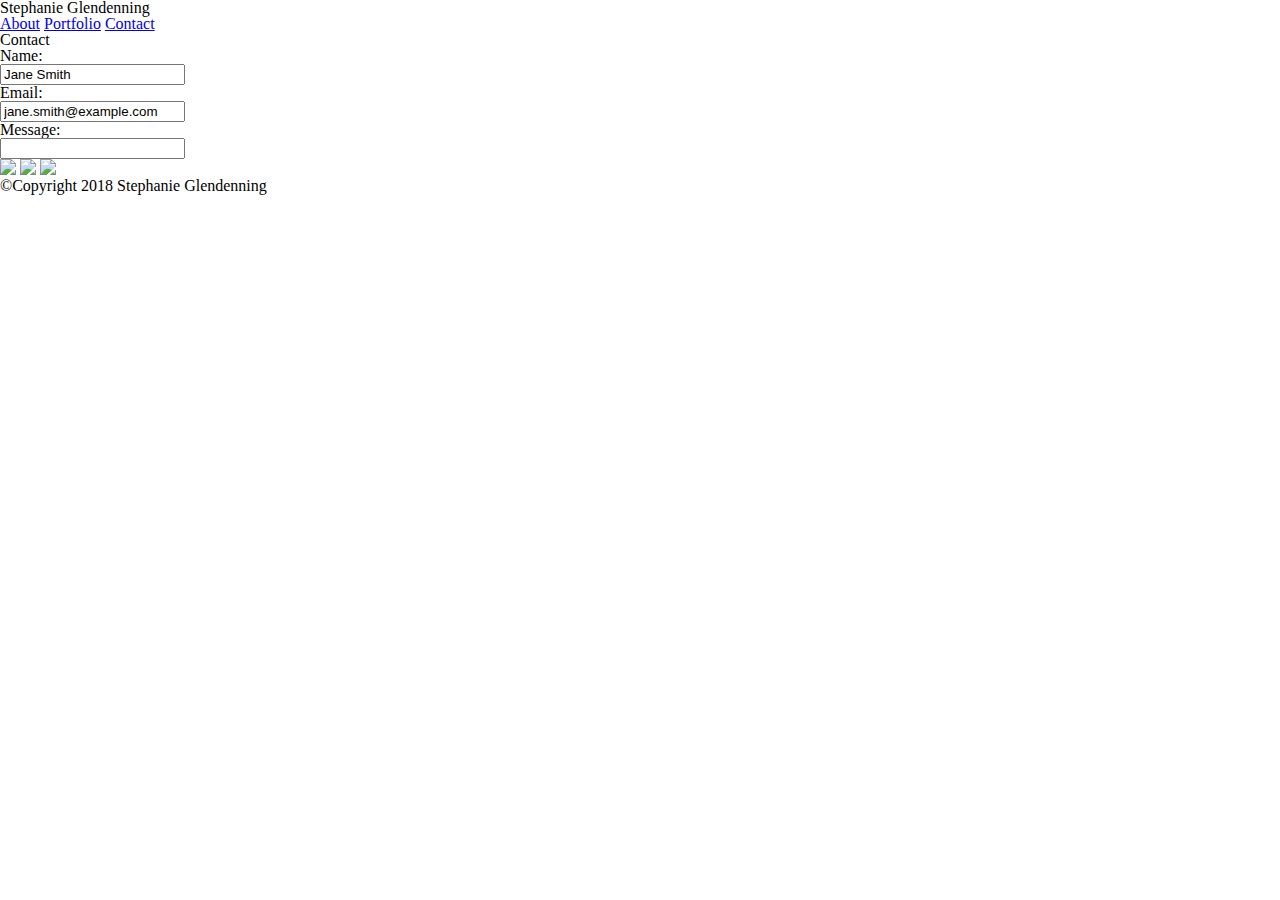
==== contact.html @ 9d3afd81 "all html" ====
<!DOCTYPE html>
<html>
  <head>
    <meta charset="utf-8">
    <title>Stephanie Glendenning</title>
    <link rel="stylesheet" href="/assets/css/reset.css">
    <link rel="stylesheet" href="/assets/css/style.css">
  </head>
  <body>
    <div class="wrapper">
      <header>
        <div class="Name">
          Stephanie Glendenning
        </div>
        <nav>
          <a href="index.html">About</a>
          <a href="portfolio.html">Portfolio</a>
          <a href="contact.html">Contact</a>
        </nav>
      </header>
      <div class="mid">
        <section class="contact-form">
          <h1>Contact</h1>
          <form>
            Name:<br>
            <input type="text" value="Jane Smith"><br>
            Email:<br>
            <input type="text" value="jane.smith@example.com"><br>
            Message: <br>
            <input type="text">
          </form>
        </section>
        <section class="connect">
          <a href="https://placeholder.com"><img src="http://via.placeholder.com/50x50"></a>
          <a href="https://placeholder.com"><img src="http://via.placeholder.com/50x50"></a>
          <a href="https://placeholder.com"><img src="http://via.placeholder.com/50x50"></a>
        </section>
      </div>
      <footer>
        &copy;Copyright 2018 Stephanie Glendenning
      </footer>
    </div>
  </body>
</html>
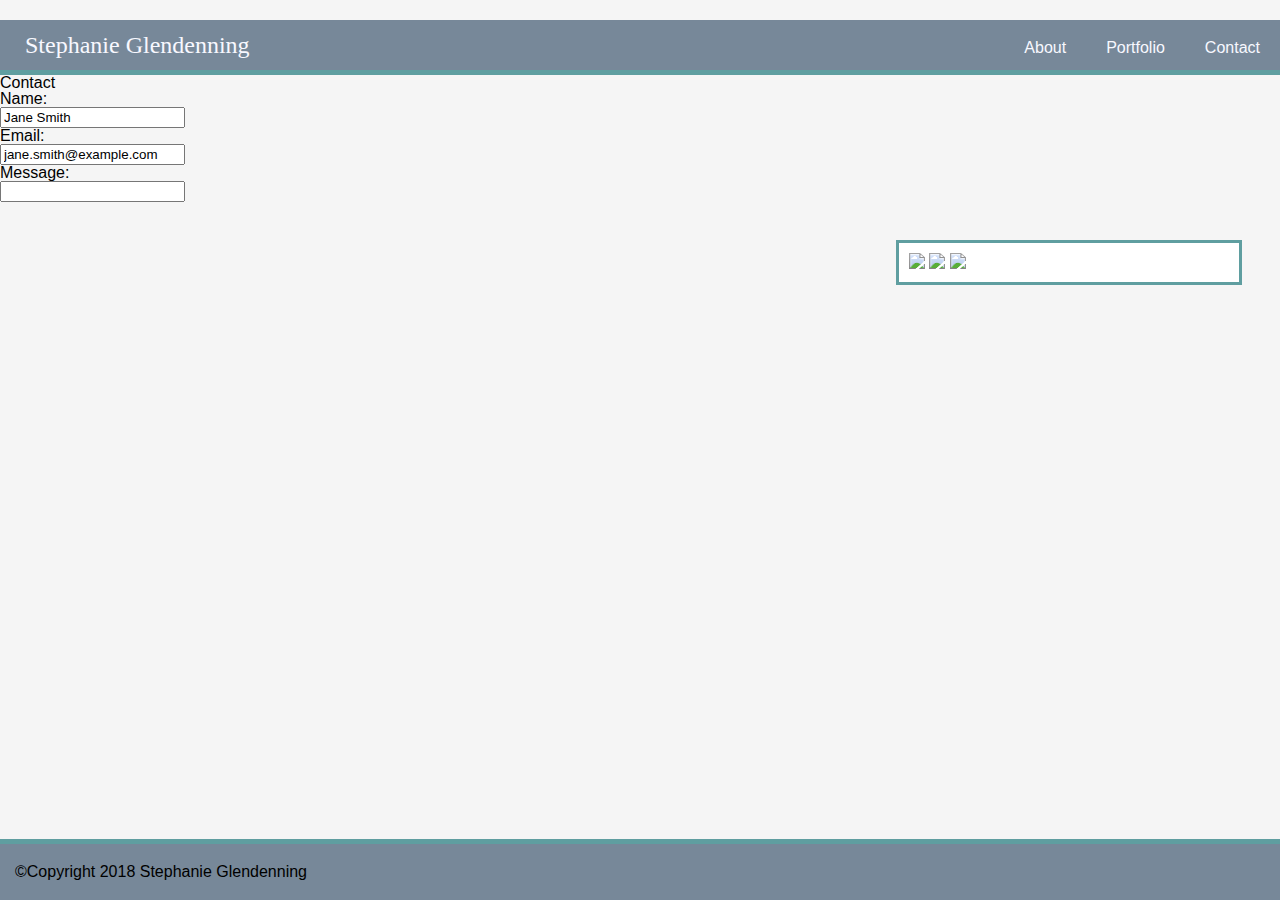
==== commit ba64892f: "html and css updates" ====
--- a/contact.html
+++ b/contact.html
@@ -3,19 +3,21 @@
   <head>
     <meta charset="utf-8">
     <title>Stephanie Glendenning</title>
-    <link rel="stylesheet" href="/assets/css/reset.css">
-    <link rel="stylesheet" href="/assets/css/style.css">
+    <link rel="stylesheet" href="assets/css/reset.css">
+    <link rel="stylesheet" href="assets/css/style.css">
   </head>
   <body>
     <div class="wrapper">
       <header>
-        <div class="Name">
+        <div class="name">
           Stephanie Glendenning
         </div>
         <nav>
-          <a href="index.html">About</a>
-          <a href="portfolio.html">Portfolio</a>
-          <a href="contact.html">Contact</a>
+          <ul>
+            <li><a href="index.html"></a>About</li>
+            <li><a href="portfolio.html">Portfolio</a></li>
+            <li><a href="contact.html">Contact</a></li>
+          </ul>
         </nav>
       </header>
       <div class="mid">
--- a/assets/css/style.css
+++ b/assets/css/style.css
@@ -0,0 +1,123 @@
+body {
+  font-family: 'Oswald', sans-serif;
+  background-color: WhiteSmoke;
+}
+
+header {
+  margin-top: 20px;
+  background-color: white;
+  border-bottom: 5px solid CadetBlue;
+  font-family: Verdana, Geneva, sans-serif;
+  background-color: LightSlateGrey;
+  color: GhostWhite;
+  height: 50px;
+  position: relative;
+}
+
+.name {
+  /* background-color: LightSlateGrey; */
+  color: GhostWhite;
+  padding: auto;
+  font-family: Apple Chancery, cursive;
+  font-family:
+  float: left;
+  font-size: 24px;
+  position: absolute;
+  top: 25%;
+  left: 20px;
+  padding-left: 5px;
+}
+
+nav {
+  display: inline-block;
+  float: right;
+  position: relative;
+}
+
+nav li {
+  color: GhostWhite;
+  float: left;
+  padding: 20px;
+}
+
+a:link, a:visited {
+  color: GhostWhite;
+  text-decoration: none;
+}
+
+.mid  {
+  position: relative;
+}
+
+.about-me {
+  width: 60%;
+  height: auto;
+  float: left;
+  margin-left: 3%;
+  margin-top: 3%;
+  padding: 10px 10px;
+  border: 3px CadetBlue solid;
+  background-color: white;
+}
+
+.about-me h1 {
+  float: left;
+  /* font-family: 'Oswald', sans-serif; */
+  width: 100%;
+  font-size: 28px;
+  text-align: center;
+  border-bottom: 3px solid CadetBlue;
+  padding-top: 10px;
+  padding-bottom: 15px;
+  margin-bottom: 15px;
+}
+
+.picture {
+  float: none;
+  clear: none;
+
+}
+
+.text p {
+  line-height: 1.5;
+}
+
+.connect {
+  width: 25%;
+  height: auto;
+  float: left;
+  margin-right: 3%;
+  margin-top: 3%;
+  padding: 10px 10px;
+  border: 3px CadetBlue solid;
+  background-color: white;
+  float: right;
+}
+
+.connect h2  {
+  font-size: 24px;
+  padding-left: 10px;
+  text-align: center;
+}
+
+.connect a {
+  clear: both;
+}
+
+footer {
+  background-color: LightSlateGrey;
+  padding:20px 15px;
+  /* padding-bottom: 20px; */
+  border-top: 5px solid CadetBlue;
+  clear: both;
+  position: absolute;
+  bottom: 0;
+  width: 100%
+}
+
+footer p {
+  padding-right: 5%;
+  text-align: right;
+  color: GhostWhite;
+  font-family : Verdana, Geneva, sans-serif;
+}
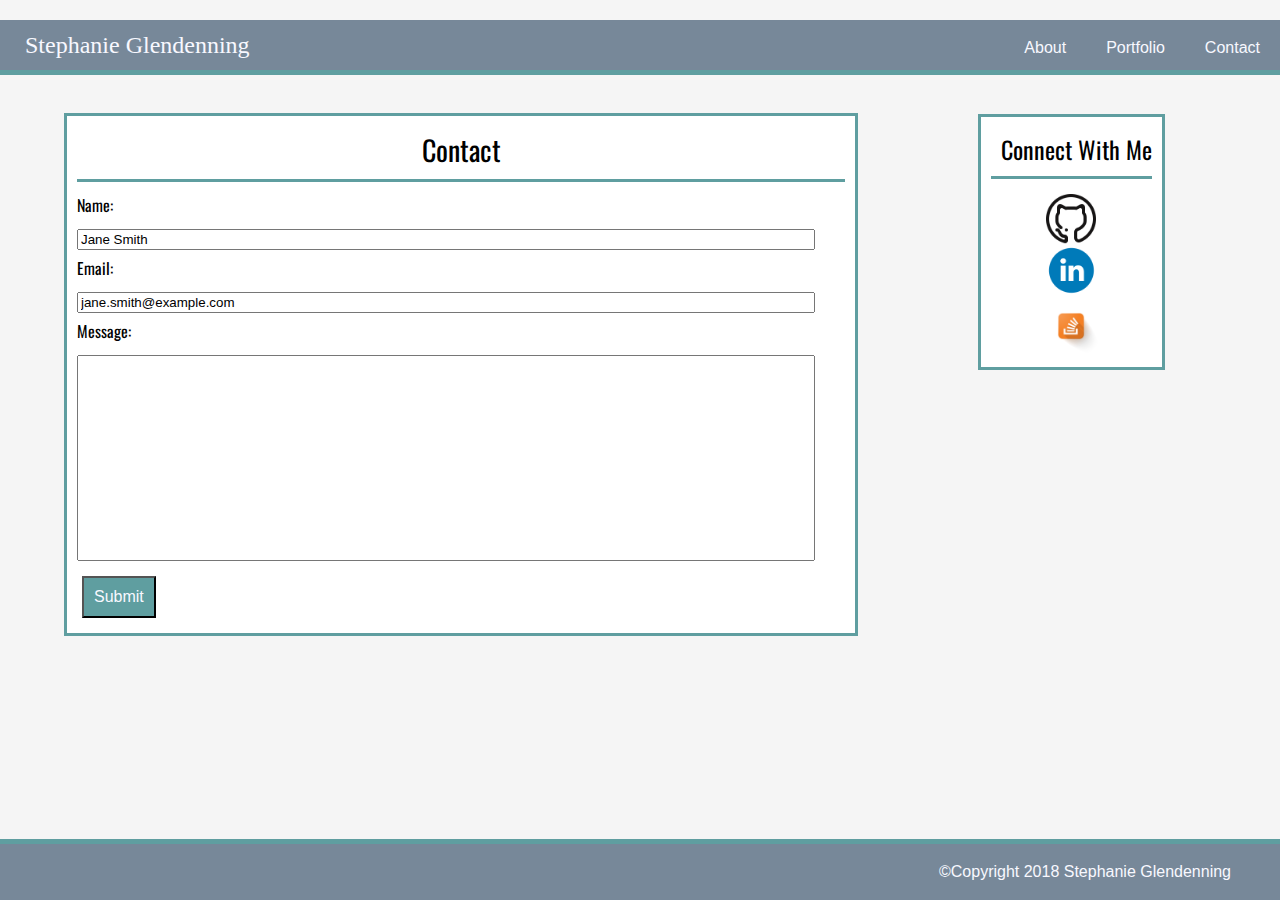
==== commit dc722d01: "pages 1 and 2 complete" ====
--- a/contact.html
+++ b/contact.html
@@ -4,6 +4,7 @@
     <meta charset="utf-8">
     <title>Stephanie Glendenning</title>
     <link rel="stylesheet" href="assets/css/reset.css">
+    <link href="https://fonts.googleapis.com/css?family=Oswald" rel="stylesheet">
     <link rel="stylesheet" href="assets/css/style.css">
   </head>
   <body>
@@ -24,22 +25,24 @@
         <section class="contact-form">
           <h1>Contact</h1>
           <form>
-            Name:<br>
-            <input type="text" value="Jane Smith"><br>
-            Email:<br>
-            <input type="text" value="jane.smith@example.com"><br>
-            Message: <br>
-            <input type="text">
+            <p>Name:</p><br>
+            <input type="text" id="name" class="form" value="Jane Smith"><br>
+            <p>Email:</p><br>
+            <input class="form" id="email" type="text" value="jane.smith@example.com"><br>
+            <p></p>Message: </p><br>
+            <input id="message" type="text">
           </form>
+          <button type="button" name="button">Submit</button>
         </section>
-        <section class="connect">
-          <a href="https://placeholder.com"><img src="http://via.placeholder.com/50x50"></a>
-          <a href="https://placeholder.com"><img src="http://via.placeholder.com/50x50"></a>
-          <a href="https://placeholder.com"><img src="http://via.placeholder.com/50x50"></a>
-        </section>
+        <sidebar class="connect">
+          <h2>Connect With Me</h2>
+          <a href="https://github.com/settings/profile"><img src="assets/images/octocat.png" height="50px" width="50px" target="_blank"></a>
+          <a href="https://www.linkedin.com/in/stephanie-glendenning-309ab186/"><img src="assets/images/linkedin.png" height="50px" width="50px" target="_blank"></a>
+          <a href="https://stackoverflow.com/users/9254561/s-glendenning"><img src="assets/images/logo.ico" height="60px" width="60px" target="_blank"></a>
+        </sidebar>
       </div>
       <footer>
-        &copy;Copyright 2018 Stephanie Glendenning
+        <p>&copy;Copyright 2018 Stephanie Glendenning</p>
       </footer>
     </div>
   </body>
--- a/assets/css/style.css
+++ b/assets/css/style.css
@@ -1,3 +1,6 @@
+.wrapper{
+  /* width: 960px; */
+}
 body {
   font-family: 'Oswald', sans-serif;
   background-color: WhiteSmoke;
@@ -31,7 +34,7 @@
 nav {
   display: inline-block;
   float: right;
-  position: relative;
+  /* position: relative; */
 }
 
 nav li {
@@ -49,18 +52,20 @@
   position: relative;
 }
 
-.about-me {
+.about-me, .contact-form {
   width: 60%;
+  /* width: 650px; */
   height: auto;
   float: left;
-  margin-left: 3%;
+  margin-left: 5%;
   margin-top: 3%;
   padding: 10px 10px;
   border: 3px CadetBlue solid;
   background-color: white;
+
 }
 
-.about-me h1 {
+.about-me h1, .contact-form h1 {
   float: left;
   /* font-family: 'Oswald', sans-serif; */
   width: 100%;
@@ -73,20 +78,23 @@
 }
 
 .picture {
-  float: none;
-  clear: none;
-
+  width: 190px;
+  float: left;
+  margin-right: 12px;
 }
 
-.text p {
+.text {
   line-height: 1.5;
+  /* float: left; */
+  margin-left: 10px;
 }
 
 .connect {
-  width: 25%;
+  /* width: 25%; */
+  /* width: 270px; */
   height: auto;
   float: left;
-  margin-right: 3%;
+  margin-right: 9%;
   margin-top: 3%;
   padding: 10px 10px;
   border: 3px CadetBlue solid;
@@ -98,10 +106,52 @@
   font-size: 24px;
   padding-left: 10px;
   text-align: center;
+  text-align: center;
+  border-bottom: 3px solid CadetBlue;
+  padding-top: 10px;
+  padding-bottom: 15px;
+  margin-bottom: 15px;
 }
 
 .connect a {
-  clear: both;
+  display: block;
+  margin: 0 auto;
+  text-align: center;
+  padding: 0 auto;
+}
+
+.form {
+  span: 100%;
+  /* padding: 5px; */
+}
+
+.form p {
+  margin: 5px;
+  padding-top: 10px;
+}
+
+#name {
+  width: 95%;
+  margin-bottom: 10px;
+}
+
+#email {
+  width: 95%;
+  margin-bottom: 10px;
+}
+
+#message {
+  width: 95%;
+  margin-bottom: 10px;
+  height: 200px;
+}
+
+button {
+  background-color: CadetBlue;
+  color: GhostWhite;
+  font-size: 16px;
+  padding: 10px;
+  margin: 5px;
 }
 
 footer {
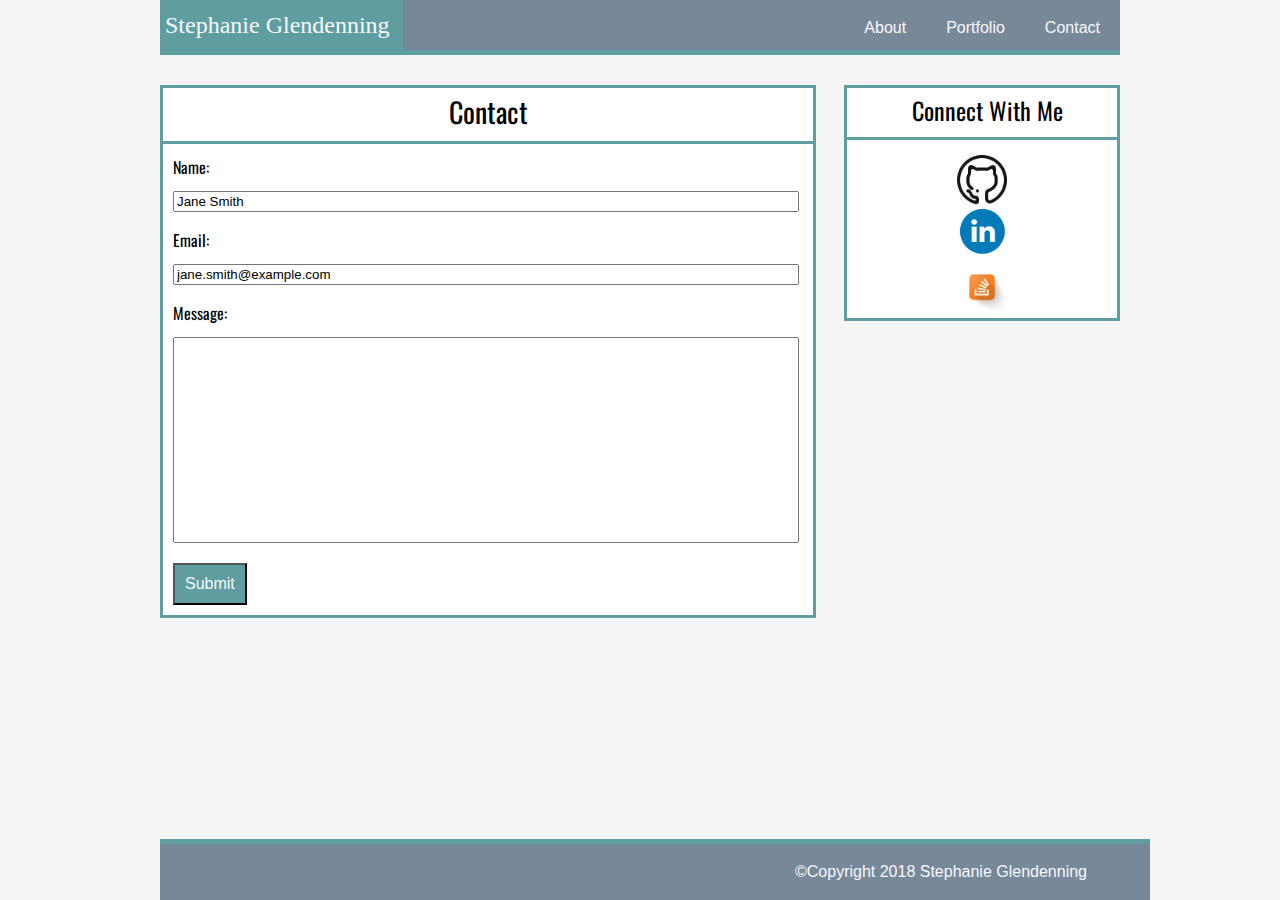
==== commit 6040a989: "final" ====
--- a/contact.html
+++ b/contact.html
@@ -29,7 +29,7 @@
             <input type="text" id="name" class="form" value="Jane Smith"><br>
             <p>Email:</p><br>
             <input class="form" id="email" type="text" value="jane.smith@example.com"><br>
-            <p></p>Message: </p><br>
+            <p>Message: </p><br>
             <input id="message" type="text">
           </form>
           <button type="button" name="button">Submit</button>
--- a/assets/css/style.css
+++ b/assets/css/style.css
@@ -1,14 +1,21 @@
+/* * {
+  outline: 1px solid red !important;
+}*/
+
 .wrapper{
-  /* width: 960px; */
-}
+  width: 960px;
+  margin: 0 auto;
+}
+
 body {
   font-family: 'Oswald', sans-serif;
   background-color: WhiteSmoke;
+  margin: 0 auto;
 }
 
 header {
-  margin-top: 20px;
-  background-color: white;
+  /* margin-top: 20px; */
+  /* background-color: white; */
   border-bottom: 5px solid CadetBlue;
   font-family: Verdana, Geneva, sans-serif;
   background-color: LightSlateGrey;
@@ -20,21 +27,20 @@
 .name {
   /* background-color: LightSlateGrey; */
   color: GhostWhite;
-  padding: auto;
+  background-color: CadetBlue;
+  padding: 13px;
   font-family: Apple Chancery, cursive;
-  font-family:
   float: left;
   font-size: 24px;
   position: absolute;
-  top: 25%;
-  left: 20px;
+  /* top: 25%; */
+  /* left: 20px; */
   padding-left: 5px;
 }
 
 nav {
   display: inline-block;
   float: right;
-  /* position: relative; */
 }
 
 nav li {
@@ -48,24 +54,25 @@
   text-decoration: none;
 }
 
-.mid  {
+/* .mid  {
   position: relative;
-}
-
-.about-me, .contact-form {
-  width: 60%;
-  /* width: 650px; */
+} */
+
+.about-me, .contact-form, .portfolio {
+  /* width: 60%; */
+  width: 650px;
+  /* margin-right: 20px; */
   height: auto;
   float: left;
-  margin-left: 5%;
+  /* margin-left: 5%; */
   margin-top: 3%;
-  padding: 10px 10px;
+  /* padding: 10px 10px; */
   border: 3px CadetBlue solid;
   background-color: white;
-
-}
-
-.about-me h1, .contact-form h1 {
+  clear: both;
+}
+
+.about-me h1, .contact-form h1, .portfolio h1 {
   float: left;
   /* font-family: 'Oswald', sans-serif; */
   width: 100%;
@@ -80,26 +87,28 @@
 .picture {
   width: 190px;
   float: left;
-  margin-right: 12px;
+  margin: 20px;
 }
 
 .text {
   line-height: 1.5;
   /* float: left; */
-  margin-left: 10px;
+  margin: 20px;
+  /* border-top: 3px solid CadetBlue; */
 }
 
 .connect {
   /* width: 25%; */
-  /* width: 270px; */
+  width: 270px;
+  /* margin-left: 40px; */
   height: auto;
-  float: left;
-  margin-right: 9%;
+  float: right;
+  /* clear: both; */
+  /* margin-right: 9%; */
   margin-top: 3%;
-  padding: 10px 10px;
+  /* padding: 10px 10px; */
   border: 3px CadetBlue solid;
   background-color: white;
-  float: right;
 }
 
 .connect h2  {
@@ -125,25 +134,52 @@
   /* padding: 5px; */
 }
 
-.form p {
-  margin: 5px;
+form p {
+  margin-left: 10px;
   padding-top: 10px;
 }
 
-#name {
+.snake, .trivia {
+  float: left;
+  width: 40%;
+  margin: 10px 5%;
+  text-align: center;
+  font-size: 16px;
+}
+
+ .hangman, .rps {
+  float: right;
+  width: 40%;
+  margin: 10px 5%;
+  text-align: center;
+  font-size: 16px;
+}
+
+.portfolio img {
+  padding-top: 20px;
+}
+
+.portfolio p {
+  background-color:rgba(109,156,159, 0.7);
+  text-align: center;
+  padding: 10px;
+  position: relative;
+  bottom: 50px;
+}
+
+#name, #email, #message {
+  margin-left: 10px;
   width: 95%;
   margin-bottom: 10px;
 }
 
-#email {
-  width: 95%;
-  margin-bottom: 10px;
-}
-
 #message {
-  width: 95%;
-  margin-bottom: 10px;
   height: 200px;
+}
+
+button:active {
+  transform: translateY(4px);
+  text-decoration: none;
 }
 
 button {
@@ -151,7 +187,7 @@
   color: GhostWhite;
   font-size: 16px;
   padding: 10px;
-  margin: 5px;
+  margin: 10px;
 }
 
 footer {
@@ -160,9 +196,10 @@
   /* padding-bottom: 20px; */
   border-top: 5px solid CadetBlue;
   clear: both;
-  position: absolute;
+  position: fixed;
   bottom: 0;
-  width: 100%
+  width: 960px;
+  /* width: 100% */
 }
 
 footer p {
